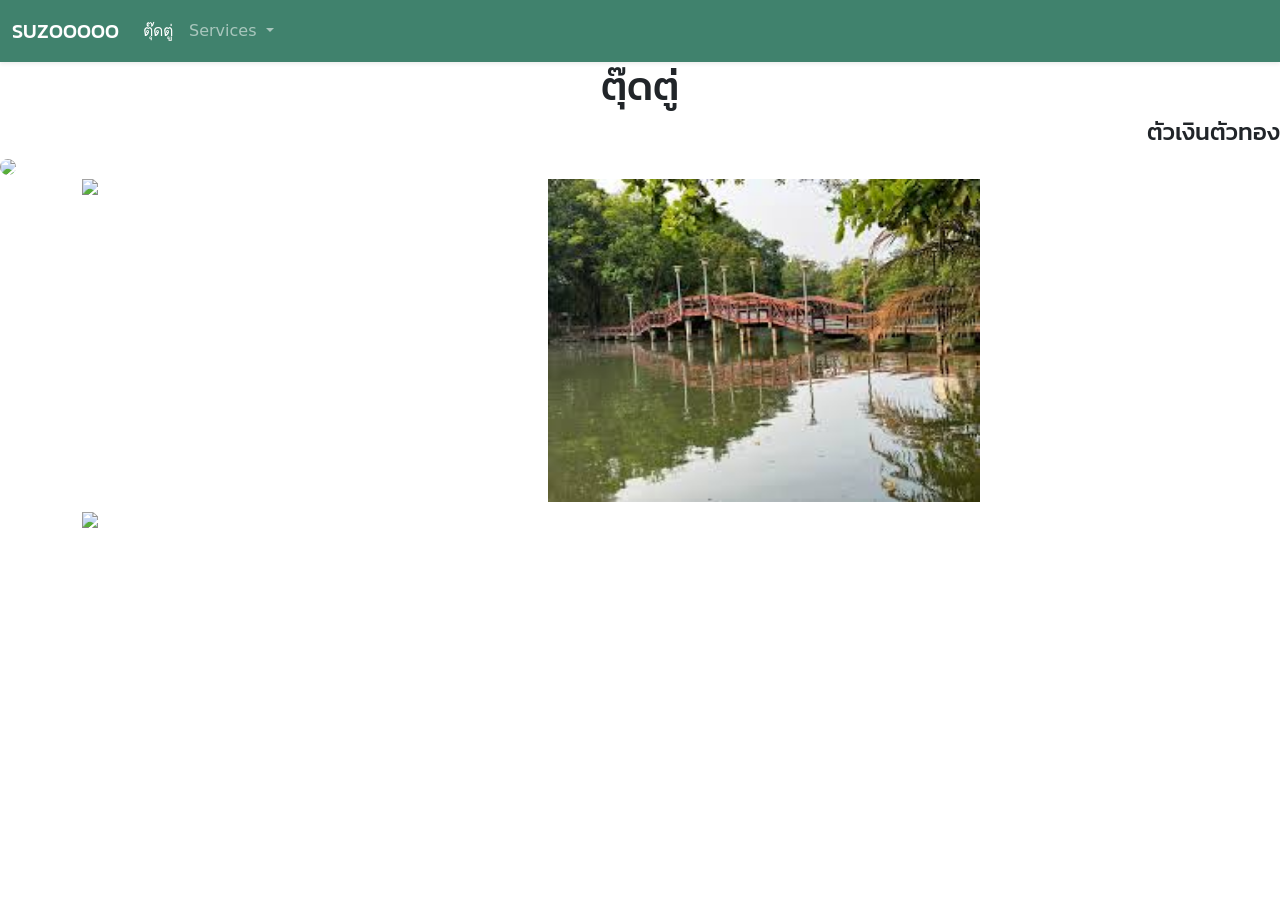
==== index.html @ 82bdd242 "update css" ====
<!DOCTYPE html>
<html lang="th">
<head>
    <meta charset="UTF-8">
    <meta name="viewport" content="width=device-width, initial-scale=1.0">
    <title>SUZOOOOO</title>
    <link rel="stylesheet" href="css/style.css">
    <link rel="preconnect" href="https://fonts.googleapis.com">
    <link rel="preconnect" href="https://fonts.gstatic.com" crossorigin>
    <link href="https://fonts.googleapis.com/css2?family=Kanit:ital,wght@0,100;0,200;0,300;0,400;0,500;0,600;0,700;0,800;0,900;1,100;1,200;1,300;1,400;1,500;1,600;1,700;1,800;1,900&display=swap" rel="stylesheet">
    <link href="https://cdn.jsdelivr.net/npm/bootstrap@5.3.3/dist/css/bootstrap.min.css" rel="stylesheet">
</head>
<body>
    <nav class="navbar navbar-expand-lg navbar-dark bg-green sticky-top shadow-sm">
    <div class="container-fluid">
        <a class="navbar-brand" >SUZOOOOO</a>
        <button class="navbar-toggler" type="button" 
                data-bs-toggle="collapse" 
                data-bs-target="#darkNav">
            <span class="navbar-toggler-icon"></span>
        </button>
        
        <div class="collapse navbar-collapse" id="darkNav">
            <ul class="navbar-nav me-auto">
                <li class="nav-item">
                    <a class="nav-link active" href="#">ตุ๊ดตู่</a>
                </li>
                <!-- Dropdown -->
                <li class="nav-item dropdown">
                    <a class="nav-link dropdown-toggle" href="#" 
                       role="button" data-bs-toggle="dropdown">
                        Services
                    </a>
                    <ul class="dropdown-menu">
                        <li><a class="dropdown-item" href="https://webtech68-ten.vercel.app/">Home</a></li>
                        
                        <li><hr class="dropdown-divider"></li>
                        <li><a class="dropdown-item" href="https://zen-iota-ten.vercel.app/suzooooosub1.html">สุนัข</a></li>
                        <li><a class="dropdown-item" href="https://bird-six-psi.vercel.app/">นก</a></li>
                        <li><a class="dropdown-item" href="https://web-six-eosin-87.vercel.app/">สัตว์น้ำ</a></li>
                    </ul>
                </li>
            </ul>
        </div>
    </div>
</nav>
    <h1 class="head">ตุ๊ดตู่</h1>
    <header class="header">
        <h4>ตัวเงินตัวทอง</h4>
    </header>
    <img class="img" src="https://encrypted-tbn0.gstatic.com/images?q=tbn:ANd9GcSBSZiY5kPJVfhfVksmYLmQFsddN5bU-0mlbZKO-ZTWVLnKR5DwUuvNZEitD4RAHbTREesxnmLWpePBORDbxG5h8i3CifN6XZu6p58Vr6Ps&s=10" >
    <br>
    
    <div class="container">
        <div class="row">
            <img class="col-12 col-md-6 col-lg-3" src="https://encrypted-tbn0.gstatic.com/images?q=tbn:ANd9GcSLM02pMTOXOsxduEf_qeYYl9Iam7IRkctLqw&s">
            <img class="col-12 col-md-6 col-lg-3" src="[data-uri]">
            <img class="col-12 col-md-6 col-lg-3" src="https://scontent.fbkk17-1.fna.fbcdn.net/v/t1.15752-9/648464534_3843119875997954_5948253894121062990_n.jpg?stp=dst-jpg_s960x960_tt6&_nc_cat=102&ccb=1-7&_nc_sid=9f807c&_nc_ohc=c1pfWwl0nqgQ7kNvwHOxKJW&_nc_oc=AdnyyBgb6Tp7crnB7BDC8AgAz_hKeYt3KLHLRbDO8Z2SR8MBCVlhUwGkm0n3fxmime0&_nc_zt=23&_nc_ht=scontent.fbkk17-1.fna&_nc_ss=8&oh=03_Q7cD4wEY8vP93x1zElDYC3pWe_BRandz5aDI45GsRKkF--3A9A&oe=69DE4A52">
        </div>
    </div>
    <script src="https://cdn.jsdelivr.net/npm/bootstrap@5.3.3/dist/js/bootstrap.bundle.min.js"></script>
</html>
---- css/style.css ----
body {
    margin: 0;
    font-family: "Kanit", sans-serif;
    font-weight: 300;
    font-style: normal;
    font-size: 16px;
    line-height: 1.8;
    color: #374151;
    background-color: #40826d;
}

.navbar {
    width: 100%;
    background-color: #40826d;
}

.navbar-brand{
    color: #ffffff;
    font-family: "Kanit", sans-serif;
    font-weight: 500;
    font-style: bold;
    font-size: 16px;
    line-height: 1.8;
}
.head {
    font-family: "Kanit", sans-serif;
    text-align: center;
}

.header{
    font-family: "Kanit", sans-serif;
    text-align: right;
    margin-right: auto;
}

.img {
    width: auto;
    margin-bottom: auto;
    border-radius: 10px;
}

.row {
    display: flex;
    gap: 10px;
}

.row img {
    width: 40%;
    border-radius: 10px;
    border-color: black;
}
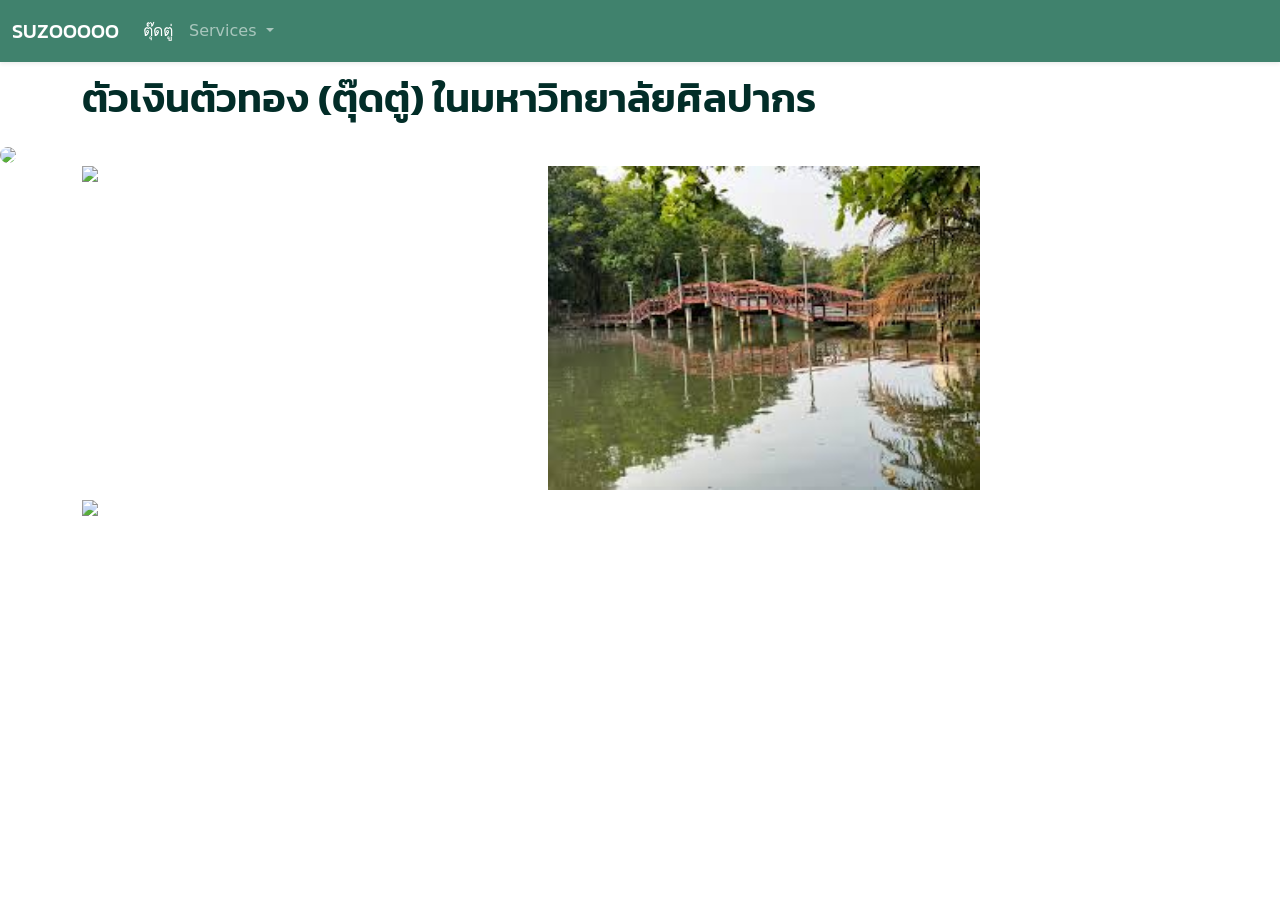
==== commit 21041276: "new" ====
--- a/index.html
+++ b/index.html
@@ -44,10 +44,12 @@
         </div>
     </div>
 </nav>
-    <h1 class="head">ตุ๊ดตู่</h1>
-    <header class="header">
-        <h4>ตัวเงินตัวทอง</h4>
-    </header>
+
+    <div class="banner">
+        <div class="container">
+            <h1>ตัวเงินตัวทอง (ตุ๊ดตู่) ในมหาวิทยาลัยศิลปากร</h1>
+        </div>
+    </div>
     <img class="img" src="https://encrypted-tbn0.gstatic.com/images?q=tbn:ANd9GcSBSZiY5kPJVfhfVksmYLmQFsddN5bU-0mlbZKO-ZTWVLnKR5DwUuvNZEitD4RAHbTREesxnmLWpePBORDbxG5h8i3CifN6XZu6p58Vr6Ps&s=10" >
     <br>
     
--- a/css/style.css
+++ b/css/style.css
@@ -22,15 +22,13 @@
     font-size: 16px;
     line-height: 1.8;
 }
-.head {
+
+.banner h1 {
+    color: #022d28;
     font-family: "Kanit", sans-serif;
-    text-align: center;
-}
-
-.header{
-    font-family: "Kanit", sans-serif;
-    text-align: right;
-    margin-right: auto;
+    font-weight: 600;
+    font-style: normal;
+    line-height: 1.8;
 }
 
 .img {
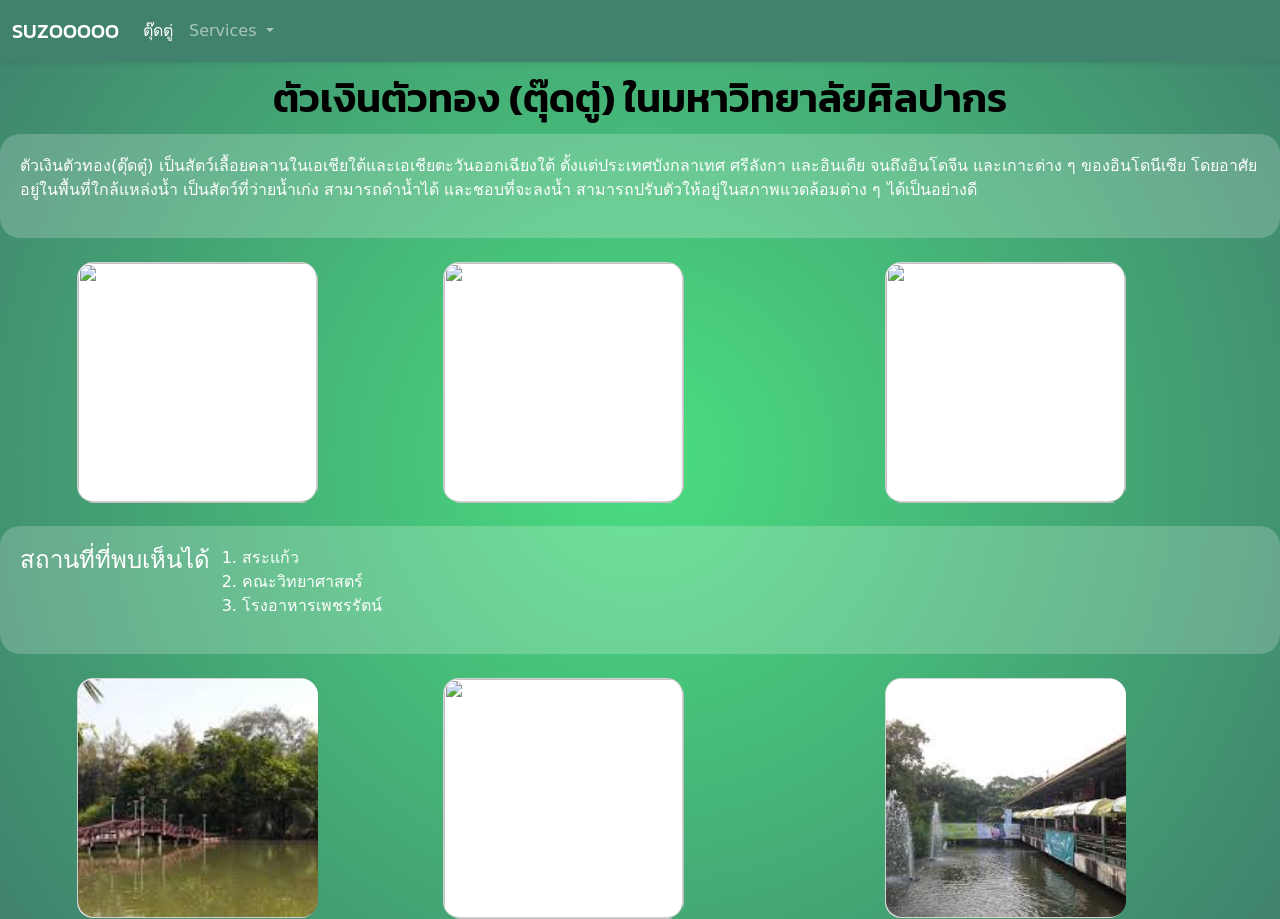
==== commit 9567f586: "update" ====
--- a/index.html
+++ b/index.html
@@ -50,15 +50,72 @@
             <h1>ตัวเงินตัวทอง (ตุ๊ดตู่) ในมหาวิทยาลัยศิลปากร</h1>
         </div>
     </div>
-    <img class="img" src="https://encrypted-tbn0.gstatic.com/images?q=tbn:ANd9GcSBSZiY5kPJVfhfVksmYLmQFsddN5bU-0mlbZKO-ZTWVLnKR5DwUuvNZEitD4RAHbTREesxnmLWpePBORDbxG5h8i3CifN6XZu6p58Vr6Ps&s=10" >
+
+    <div class="text-box">
+        <p>ตัวเงินตัวทอง(ตุ๊ดตู๋) เป็นสัตว์เลื้อยคลานในเอเชียใต้และเอเชียตะวันออกเฉียงใต้ ตั้งแต่ประเทศบังกลาเทศ ศรีลังกา และอินเดีย จนถึงอินโดจีน และเกาะต่าง ๆ ของอินโดนีเซีย โดยอาศัยอยู่ในพื้นที่ใกล้แหล่งน้ำ เป็นสัตว์ที่ว่ายน้ำเก่ง สามารถดำน้ำได้ และชอบที่จะลงน้ำ สามารถปรับตัวให้อยู่ในสภาพแวดล้อมต่าง ๆ ได้เป็นอย่างดี</p>
+    </div>
+    
     <br>
     
-    <div class="container">
-        <div class="row">
-            <img class="col-12 col-md-6 col-lg-3" src="https://encrypted-tbn0.gstatic.com/images?q=tbn:ANd9GcSLM02pMTOXOsxduEf_qeYYl9Iam7IRkctLqw&s">
-            <img class="col-12 col-md-6 col-lg-3" src="[data-uri]">
-            <img class="col-12 col-md-6 col-lg-3" src="https://scontent.fbkk17-1.fna.fbcdn.net/v/t1.15752-9/648464534_3843119875997954_5948253894121062990_n.jpg?stp=dst-jpg_s960x960_tt6&_nc_cat=102&ccb=1-7&_nc_sid=9f807c&_nc_ohc=c1pfWwl0nqgQ7kNvwHOxKJW&_nc_oc=AdnyyBgb6Tp7crnB7BDC8AgAz_hKeYt3KLHLRbDO8Z2SR8MBCVlhUwGkm0n3fxmime0&_nc_zt=23&_nc_ht=scontent.fbkk17-1.fna&_nc_ss=8&oh=03_Q7cD4wEY8vP93x1zElDYC3pWe_BRandz5aDI45GsRKkF--3A9A&oe=69DE4A52">
+    <div class="row g-5 mg-5">
+        <div class="col-md-4 d-flex justify-content-center">
+            <div class="host card" style="width: 15rem; height: 15rem; border-radius: 16px;">
+                <img  src="https://scontent.fbkk17-1.fna.fbcdn.net/v/t1.15752-9/650240175_1430148751392255_3014062482140823131_n.jpg?stp=dst-jpg_s960x960_tt6&_nc_cat=108&ccb=1-7&_nc_sid=9f807c&_nc_ohc=yeMU3_IgX7oQ7kNvwHv361R&_nc_oc=AdnijWXfDJ0Fs7jD6g751rr31DxP81gkxI_Go6UbW232IKeEN78Y2emLu4GqiJymbJE&_nc_zt=23&_nc_ht=scontent.fbkk17-1.fna&_nc_ss=8&oh=03_Q7cD4wGyQYczsstyEw74KaPzKsdFRlsSU4bXbQrxfCFI-XKrbQ&oe=69DE32CD" 
+                class="object-fit-cover" style="width: 15rem; height: 15rem; border-radius: 16px;">
+            </div>
+        </div>
+
+        <div class="col-md-4">
+            <div class="host card" style="width: 15rem; height: 15rem; border-radius: 16px;">
+                <img  src="https://encrypted-tbn0.gstatic.com/images?q=tbn:ANd9GcSE3jVajYlr_x4zZFmlz5IgsV8XIFq4CakzruHnBvq40Z6K4UYtqe7xa_KtzkIeIF2bvjQ5lQL1z2SG6xKt-bRFCzML-ENRRZuyURUkoRhQ&s=10" 
+                class="object-fit-cover" style="width: 15rem; height: 15rem; border-radius: 16px;">
+            </div>
+        </div>
+
+        <div class="col-md-4">
+            <div class="host card" style="width: 15rem; height: 15rem; border-radius: 16px;">
+                <img  src="https://scontent.fbkk17-1.fna.fbcdn.net/v/t1.15752-9/648464534_3843119875997954_5948253894121062990_n.jpg?stp=dst-jpg_s960x960_tt6&_nc_cat=102&ccb=1-7&_nc_sid=9f807c&_nc_ohc=c1pfWwl0nqgQ7kNvwHOxKJW&_nc_oc=AdnyyBgb6Tp7crnB7BDC8AgAz_hKeYt3KLHLRbDO8Z2SR8MBCVlhUwGkm0n3fxmime0&_nc_zt=23&_nc_ht=scontent.fbkk17-1.fna&_nc_ss=8&oh=03_Q7cD4wEY8vP93x1zElDYC3pWe_BRandz5aDI45GsRKkF--3A9A&oe=69DE4A52" 
+                class="object-fit-cover" style="width: 15rem; height: 15rem; border-radius: 16px;">
+            </div>
         </div>
     </div>
+
+    <br>
+
+    <div class="text-box">
+        <h4>สถานที่ที่พบเห็นได้</h4>
+        <ol>
+            <li>สระแก้ว</li>
+            <li>คณะวิทยาศาสตร์</li>
+            <li>โรงอาหารเพชรรัตน์</li>
+            
+        </ol>
+    </div>
+
+    <br>
+
+    <div class="row g-5 mg-5">
+        <div class="col-md-4 d-flex justify-content-center">
+            <div class="host card" style="width: 15rem; height: 15rem; border-radius: 16px;">
+                <img  src="[data-uri]" 
+                class="object-fit-cover" style="width: 15rem; height: 15rem; border-radius: 16px;">
+            </div>
+        </div>
+
+        <div class="col-md-4">
+            <div class="host card" style="width: 15rem; height: 15rem; border-radius: 16px;">
+                <img  src="https://encrypted-tbn0.gstatic.com/images?q=tbn:ANd9GcRERu92IjumO1ElNuGxXlw72BUL6oZu8919OQ&s" 
+                class="object-fit-cover" style="width: 15rem; height: 15rem; border-radius: 16px;">
+            </div>
+        </div>
+
+        <div class="col-md-4">
+            <div class="host card" style="width: 15rem; height: 15rem; border-radius: 16px;">
+                <img  src="[data-uri]" 
+                class="object-fit-cover" style="width: 15rem; height: 15rem; border-radius: 16px;">
+            </div>
+        </div>
+    </div>
+    
     <script src="https://cdn.jsdelivr.net/npm/bootstrap@5.3.3/dist/js/bootstrap.bundle.min.js"></script>
 </html>
--- a/css/style.css
+++ b/css/style.css
@@ -6,7 +6,7 @@
     font-size: 16px;
     line-height: 1.8;
     color: #374151;
-    background-color: #40826d;
+    background: radial-gradient(circle, #4ade80, #40826d);
 }
 
 .navbar {
@@ -24,26 +24,26 @@
 }
 
 .banner h1 {
-    color: #022d28;
+    color: black;
     font-family: "Kanit", sans-serif;
     font-weight: 600;
     font-style: normal;
     line-height: 1.8;
+    margin-bottom: auto;
+    text-align: center;
 }
 
-.img {
-    width: auto;
-    margin-bottom: auto;
-    border-radius: 10px;
+
+.text-box {
+    display: flex;
+    padding: 20px;
+    border-radius: 20px;
+    background: rgba(255, 255, 255, 0.2);
+    color: white;
 }
 
-.row {
-    display: flex;
-    gap: 10px;
-}
-
-.row img {
-    width: 40%;
-    border-radius: 10px;
-    border-color: black;
+.host:hover {
+    transform: scale(1.02) translate(0);
+    box-shadow: 0 4px 20px rgba(6, 99, 59, 0.227);
+    border: #074b36;
 }
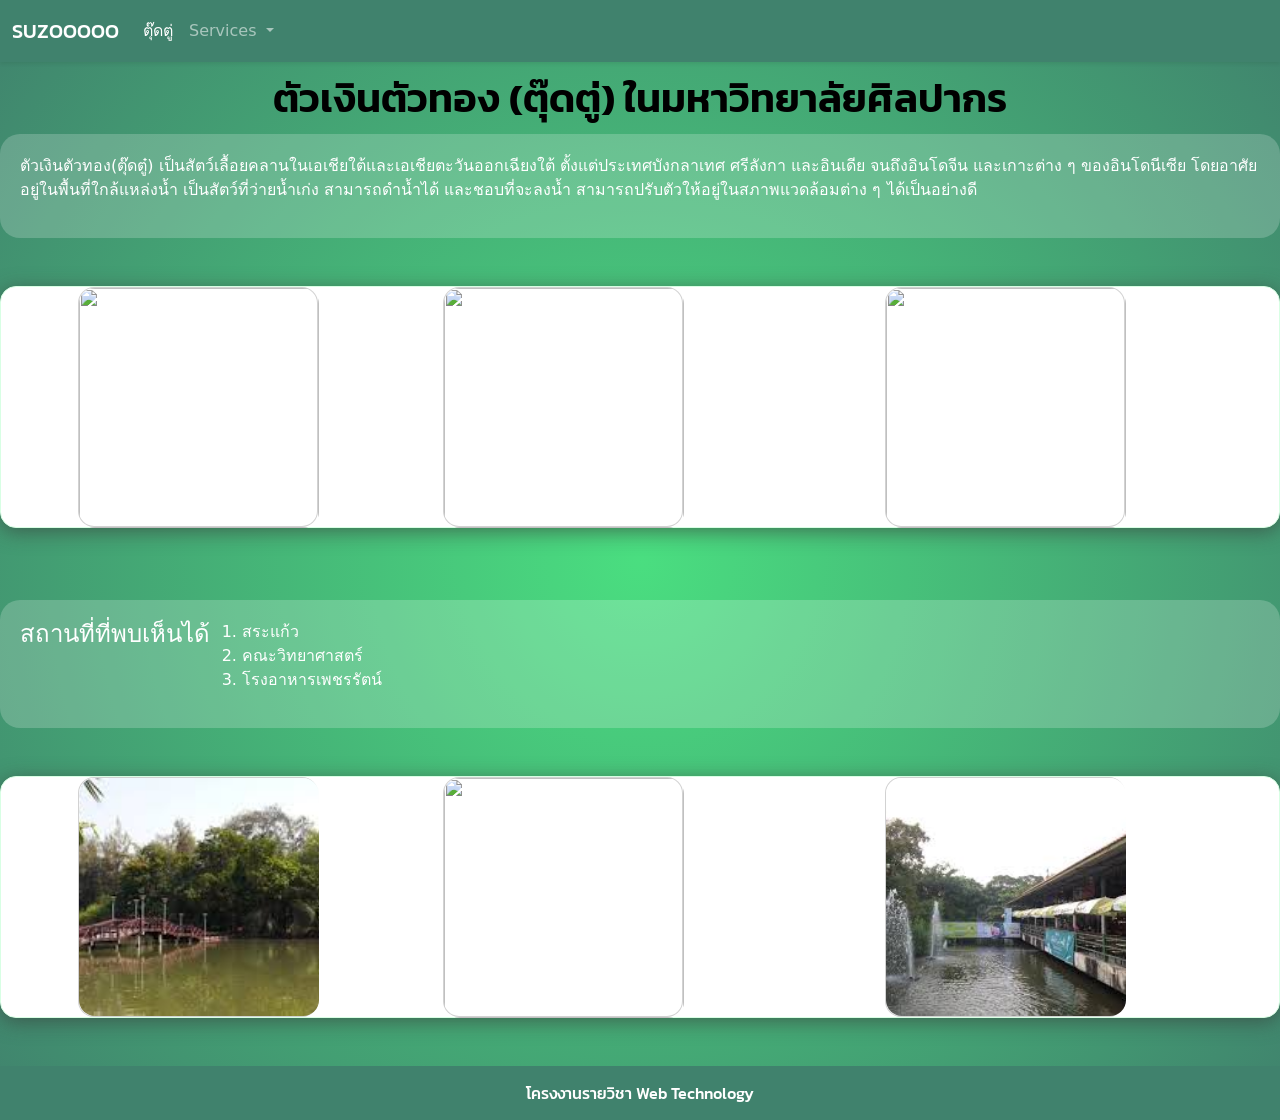
==== commit c24e147a: "footer" ====
--- a/index.html
+++ b/index.html
@@ -56,66 +56,76 @@
     </div>
     
     <br>
-    
-    <div class="row g-5 mg-5">
-        <div class="col-md-4 d-flex justify-content-center">
-            <div class="host card" style="width: 15rem; height: 15rem; border-radius: 16px;">
-                <img  src="https://scontent.fbkk17-1.fna.fbcdn.net/v/t1.15752-9/650240175_1430148751392255_3014062482140823131_n.jpg?stp=dst-jpg_s960x960_tt6&_nc_cat=108&ccb=1-7&_nc_sid=9f807c&_nc_ohc=yeMU3_IgX7oQ7kNvwHv361R&_nc_oc=AdnijWXfDJ0Fs7jD6g751rr31DxP81gkxI_Go6UbW232IKeEN78Y2emLu4GqiJymbJE&_nc_zt=23&_nc_ht=scontent.fbkk17-1.fna&_nc_ss=8&oh=03_Q7cD4wGyQYczsstyEw74KaPzKsdFRlsSU4bXbQrxfCFI-XKrbQ&oe=69DE32CD" 
-                class="object-fit-cover" style="width: 15rem; height: 15rem; border-radius: 16px;">
+    <div class="main-contetnt py-4">
+        <div class="toc-card mb-4">
+            <div class="row g-5 mg-5">
+                <div class="col-md-4 d-flex justify-content-center">
+                    <div class="host card" style="width: 15rem; height: 15rem; border-radius: 16px;">
+                        <img  src="https://scontent.fbkk17-1.fna.fbcdn.net/v/t1.15752-9/650240175_1430148751392255_3014062482140823131_n.jpg?stp=dst-jpg_s960x960_tt6&_nc_cat=108&ccb=1-7&_nc_sid=9f807c&_nc_ohc=yeMU3_IgX7oQ7kNvwHv361R&_nc_oc=AdnijWXfDJ0Fs7jD6g751rr31DxP81gkxI_Go6UbW232IKeEN78Y2emLu4GqiJymbJE&_nc_zt=23&_nc_ht=scontent.fbkk17-1.fna&_nc_ss=8&oh=03_Q7cD4wGyQYczsstyEw74KaPzKsdFRlsSU4bXbQrxfCFI-XKrbQ&oe=69DE32CD" 
+                        class="object-fit-cover" style="width: 15rem; height: 15rem; border-radius: 16px;">
+                    </div>
+                </div>
+
+                <div class="col-md-4">
+                    <div class="host card" style="width: 15rem; height: 15rem; border-radius: 16px;">
+                        <img  src="https://encrypted-tbn0.gstatic.com/images?q=tbn:ANd9GcSE3jVajYlr_x4zZFmlz5IgsV8XIFq4CakzruHnBvq40Z6K4UYtqe7xa_KtzkIeIF2bvjQ5lQL1z2SG6xKt-bRFCzML-ENRRZuyURUkoRhQ&s=10" 
+                        class="object-fit-cover" style="width: 15rem; height: 15rem; border-radius: 16px;">
+                    </div>
+                </div>
+
+                <div class="col-md-4">
+                    <div class="host card" style="width: 15rem; height: 15rem; border-radius: 16px;">
+                        <img  src="https://scontent.fbkk17-1.fna.fbcdn.net/v/t1.15752-9/648464534_3843119875997954_5948253894121062990_n.jpg?stp=dst-jpg_s960x960_tt6&_nc_cat=102&ccb=1-7&_nc_sid=9f807c&_nc_ohc=c1pfWwl0nqgQ7kNvwHOxKJW&_nc_oc=AdnyyBgb6Tp7crnB7BDC8AgAz_hKeYt3KLHLRbDO8Z2SR8MBCVlhUwGkm0n3fxmime0&_nc_zt=23&_nc_ht=scontent.fbkk17-1.fna&_nc_ss=8&oh=03_Q7cD4wEY8vP93x1zElDYC3pWe_BRandz5aDI45GsRKkF--3A9A&oe=69DE4A52" 
+                        class="object-fit-cover" style="width: 15rem; height: 15rem; border-radius: 16px;">
+                    </div>
+                </div>
             </div>
         </div>
+    </div>
+            <br>
 
-        <div class="col-md-4">
-            <div class="host card" style="width: 15rem; height: 15rem; border-radius: 16px;">
-                <img  src="https://encrypted-tbn0.gstatic.com/images?q=tbn:ANd9GcSE3jVajYlr_x4zZFmlz5IgsV8XIFq4CakzruHnBvq40Z6K4UYtqe7xa_KtzkIeIF2bvjQ5lQL1z2SG6xKt-bRFCzML-ENRRZuyURUkoRhQ&s=10" 
-                class="object-fit-cover" style="width: 15rem; height: 15rem; border-radius: 16px;">
+            <div class="text-box">
+                <h4>สถานที่ที่พบเห็นได้</h4>
+                <ol>
+                    <li>สระแก้ว</li>
+                    <li>คณะวิทยาศาสตร์</li>
+                    <li>โรงอาหารเพชรรัตน์</li>
+                    
+                </ol>
             </div>
-        </div>
 
-        <div class="col-md-4">
-            <div class="host card" style="width: 15rem; height: 15rem; border-radius: 16px;">
-                <img  src="https://scontent.fbkk17-1.fna.fbcdn.net/v/t1.15752-9/648464534_3843119875997954_5948253894121062990_n.jpg?stp=dst-jpg_s960x960_tt6&_nc_cat=102&ccb=1-7&_nc_sid=9f807c&_nc_ohc=c1pfWwl0nqgQ7kNvwHOxKJW&_nc_oc=AdnyyBgb6Tp7crnB7BDC8AgAz_hKeYt3KLHLRbDO8Z2SR8MBCVlhUwGkm0n3fxmime0&_nc_zt=23&_nc_ht=scontent.fbkk17-1.fna&_nc_ss=8&oh=03_Q7cD4wEY8vP93x1zElDYC3pWe_BRandz5aDI45GsRKkF--3A9A&oe=69DE4A52" 
-                class="object-fit-cover" style="width: 15rem; height: 15rem; border-radius: 16px;">
+            <br>
+
+    <div class="main-contetnt py-4">
+        <div class="toc-card mb-4">
+            <div class="row g-5 mg-5">
+                <div class="col-md-4 d-flex justify-content-center">
+                    <div class="host card" style="width: 15rem; height: 15rem; border-radius: 16px;">
+                        <img  src="[data-uri]" 
+                        class="object-fit-cover" style="width: 15rem; height: 15rem; border-radius: 16px;">
+                    </div>
+                </div>
+
+                <div class="col-md-4">
+                    <div class="host card" style="width: 15rem; height: 15rem; border-radius: 16px;">
+                        <img  src="https://encrypted-tbn0.gstatic.com/images?q=tbn:ANd9GcRERu92IjumO1ElNuGxXlw72BUL6oZu8919OQ&s" 
+                        class="object-fit-cover" style="width: 15rem; height: 15rem; border-radius: 16px;">
+                    </div>
+                </div>
+
+                <div class="col-md-4">
+                    <div class="host card" style="width: 15rem; height: 15rem; border-radius: 16px;">
+                        <img  src="[data-uri]" 
+                        class="object-fit-cover" style="width: 15rem; height: 15rem; border-radius: 16px;">
+                    </div>
+                </div>
             </div>
         </div>
     </div>
 
-    <br>
-
-    <div class="text-box">
-        <h4>สถานที่ที่พบเห็นได้</h4>
-        <ol>
-            <li>สระแก้ว</li>
-            <li>คณะวิทยาศาสตร์</li>
-            <li>โรงอาหารเพชรรัตน์</li>
-            
-        </ol>
-    </div>
-
-    <br>
-
-    <div class="row g-5 mg-5">
-        <div class="col-md-4 d-flex justify-content-center">
-            <div class="host card" style="width: 15rem; height: 15rem; border-radius: 16px;">
-                <img  src="[data-uri]" 
-                class="object-fit-cover" style="width: 15rem; height: 15rem; border-radius: 16px;">
-            </div>
-        </div>
-
-        <div class="col-md-4">
-            <div class="host card" style="width: 15rem; height: 15rem; border-radius: 16px;">
-                <img  src="https://encrypted-tbn0.gstatic.com/images?q=tbn:ANd9GcRERu92IjumO1ElNuGxXlw72BUL6oZu8919OQ&s" 
-                class="object-fit-cover" style="width: 15rem; height: 15rem; border-radius: 16px;">
-            </div>
-        </div>
-
-        <div class="col-md-4">
-            <div class="host card" style="width: 15rem; height: 15rem; border-radius: 16px;">
-                <img  src="[data-uri]" 
-                class="object-fit-cover" style="width: 15rem; height: 15rem; border-radius: 16px;">
-            </div>
-        </div>
-    </div>
+    <footer>
+        โครงงานรายวิชา Web Technology
+    </footer>
     
     <script src="https://cdn.jsdelivr.net/npm/bootstrap@5.3.3/dist/js/bootstrap.bundle.min.js"></script>
 </html>
--- a/css/style.css
+++ b/css/style.css
@@ -9,6 +9,10 @@
     background: radial-gradient(circle, #4ade80, #40826d);
 }
 
+div {
+    display: block;
+    unicode-bidi: isolate;
+}
 .navbar {
     width: 100%;
     background-color: #40826d;
@@ -42,8 +46,29 @@
     color: white;
 }
 
+.toc-card {
+    background: #ffffff;
+    border-radius: 16px;
+    border: 1px solid #d8ffe4;
+    box-shadow: 0 4px 20px rgba(57, 57, 57, 0.6);
+    padding-top: -30px;
+    position: relative;
+    margin-left: 50;
+    margin-right: 50;
+}
+
 .host:hover {
     transform: scale(1.02) translate(0);
     box-shadow: 0 4px 20px rgba(6, 99, 59, 0.227);
     border: #074b36;
+}
+
+footer {
+    background-color: #40826d;
+    color: white;
+    text-align: center;
+    padding: 15px;
+    font-family: "Kanit", sans-serif;
+    font-weight: 500;
+    font-style: bold;
 }
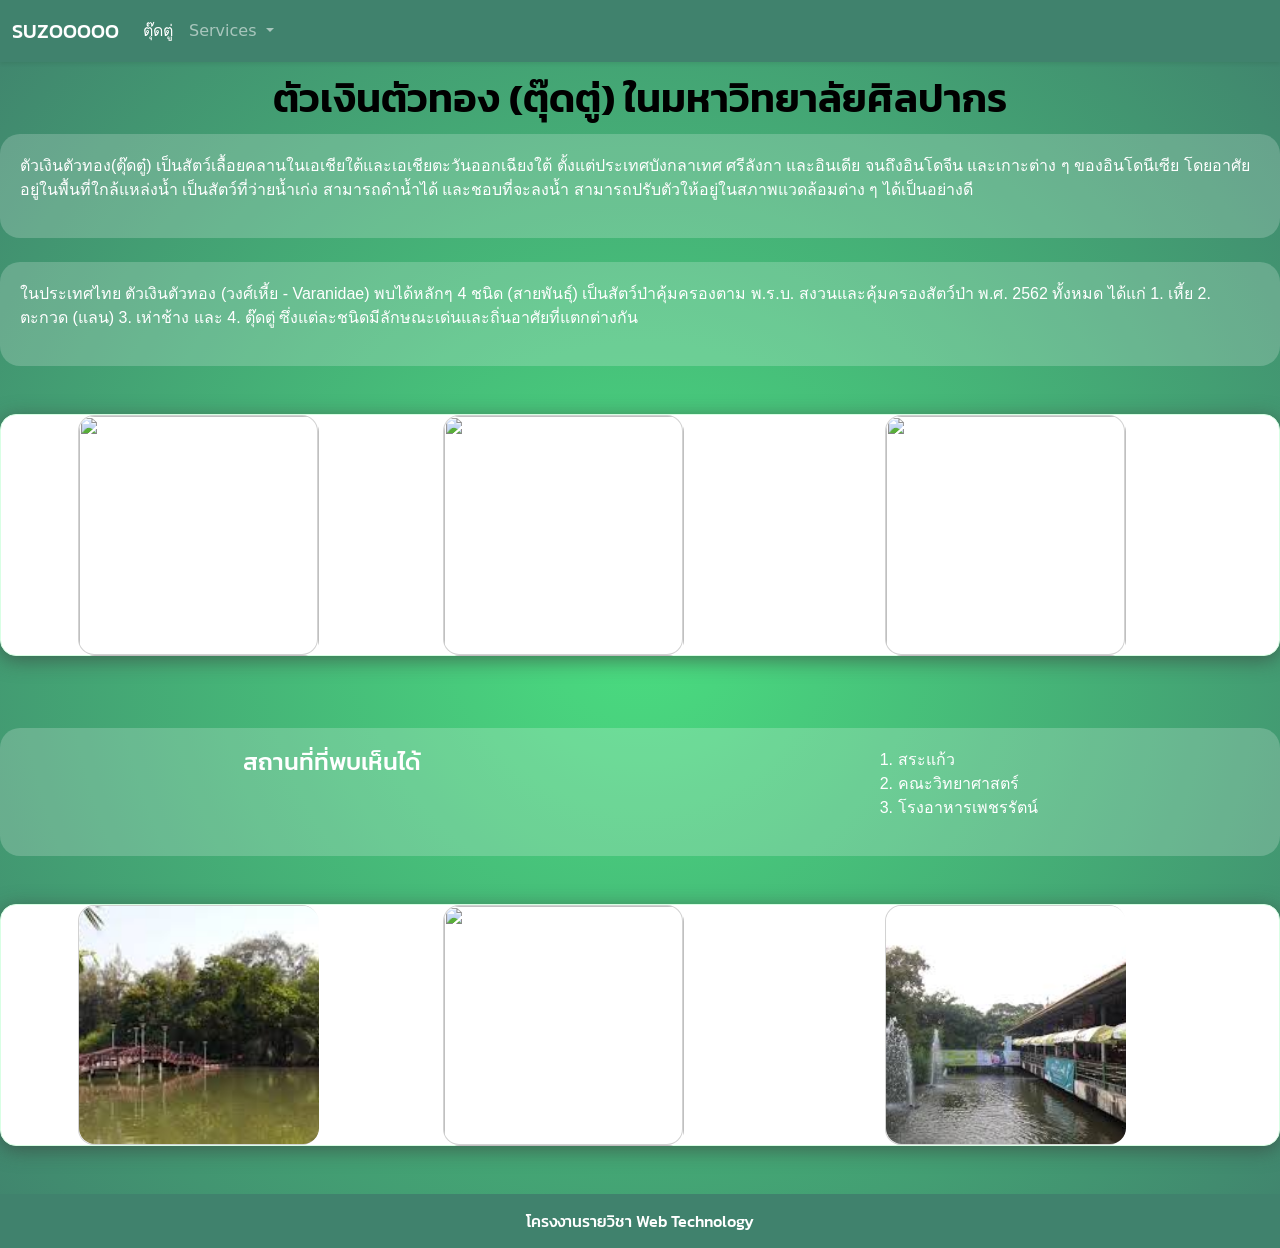
==== commit 4b8f276b: "update" ====
--- a/index.html
+++ b/index.html
@@ -53,6 +53,14 @@
 
     <div class="text-box">
         <p>ตัวเงินตัวทอง(ตุ๊ดตู๋) เป็นสัตว์เลื้อยคลานในเอเชียใต้และเอเชียตะวันออกเฉียงใต้ ตั้งแต่ประเทศบังกลาเทศ ศรีลังกา และอินเดีย จนถึงอินโดจีน และเกาะต่าง ๆ ของอินโดนีเซีย โดยอาศัยอยู่ในพื้นที่ใกล้แหล่งน้ำ เป็นสัตว์ที่ว่ายน้ำเก่ง สามารถดำน้ำได้ และชอบที่จะลงน้ำ สามารถปรับตัวให้อยู่ในสภาพแวดล้อมต่าง ๆ ได้เป็นอย่างดี</p>
+    </div>
+
+    <br>
+
+    <div class="text-box">
+        <p>
+            ในประเทศไทย ตัวเงินตัวทอง (วงศ์เหี้ย - Varanidae) พบได้หลักๆ 4 ชนิด (สายพันธุ์) เป็นสัตว์ป่าคุ้มครองตาม พ.ร.บ. สงวนและคุ้มครองสัตว์ป่า พ.ศ. 2562 ทั้งหมด ได้แก่ 1. เหี้ย 2. ตะกวด (แลน) 3. เห่าช้าง และ 4. ตุ๊ดตู่ ซึ่งแต่ละชนิดมีลักษณะเด่นและถิ่นอาศัยที่แตกต่างกัน
+        </p>
     </div>
     
     <br>
--- a/css/style.css
+++ b/css/style.css
@@ -12,6 +12,7 @@
 div {
     display: block;
     unicode-bidi: isolate;
+    justify-content: space-around;
 }
 .navbar {
     width: 100%;
@@ -44,6 +45,7 @@
     border-radius: 20px;
     background: rgba(255, 255, 255, 0.2);
     color: white;
+    font-family: "Kanit", sans-serif;
 }
 
 .toc-card {
@@ -71,4 +73,5 @@
     font-family: "Kanit", sans-serif;
     font-weight: 500;
     font-style: bold;
-}+}
+
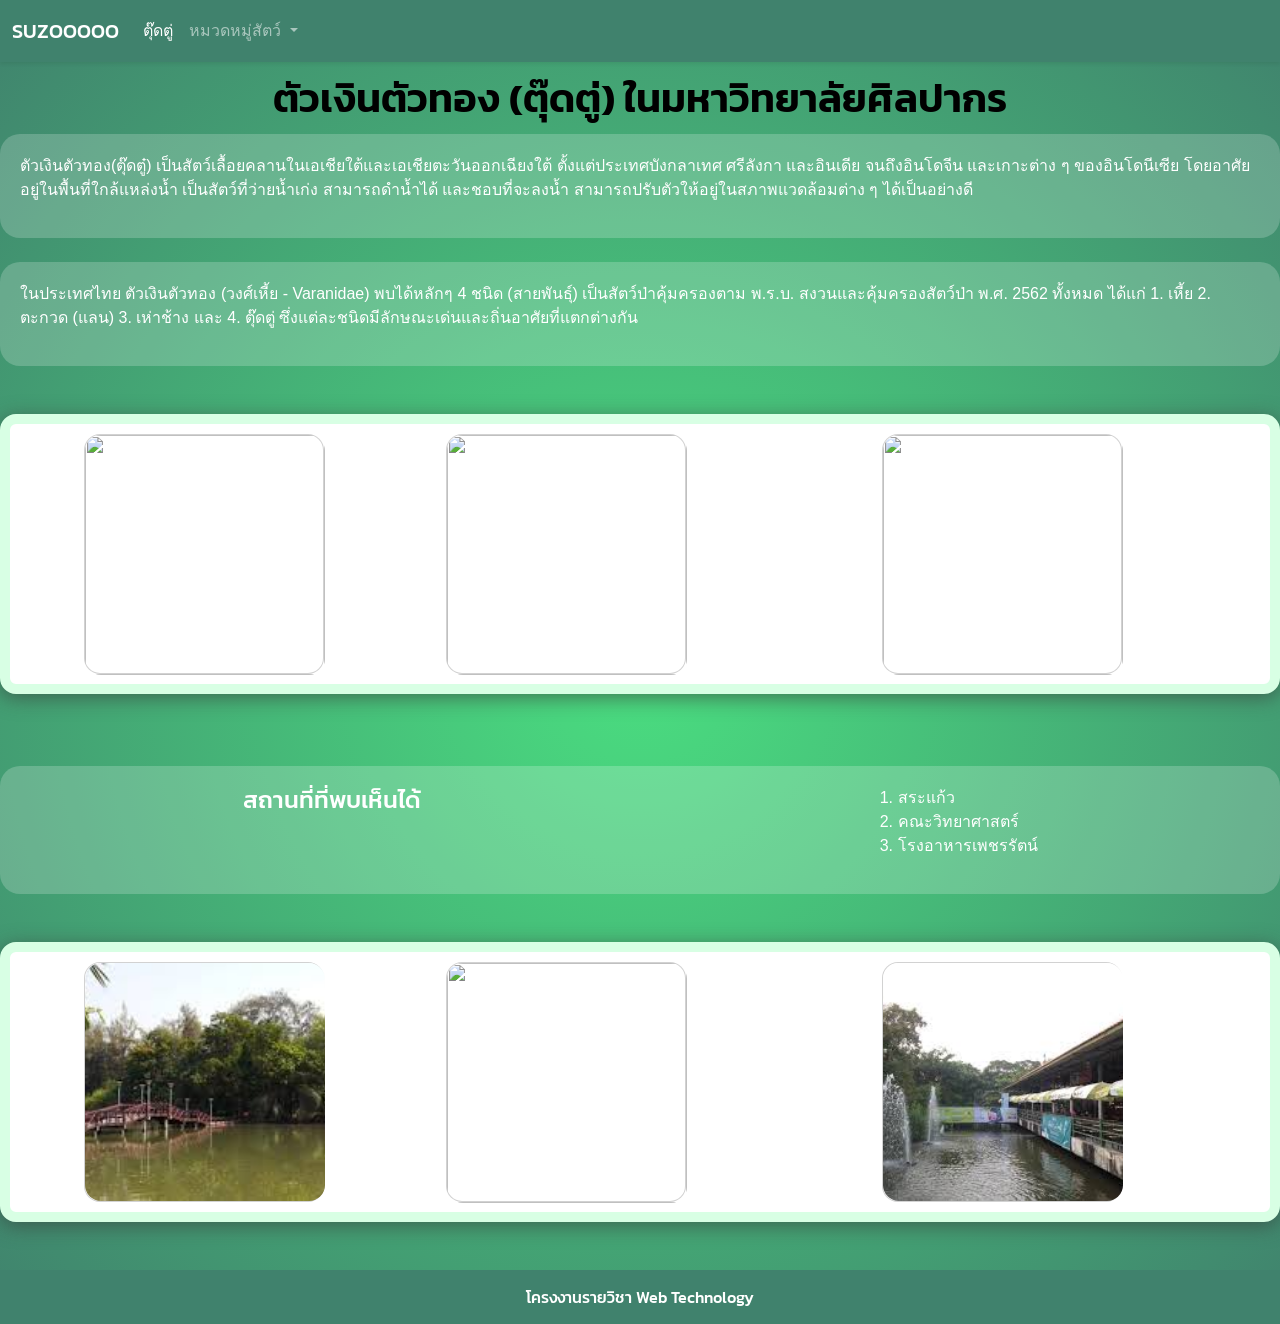
==== commit 1289ee53: "update" ====
--- a/index.html
+++ b/index.html
@@ -29,7 +29,7 @@
                 <li class="nav-item dropdown">
                     <a class="nav-link dropdown-toggle" href="#" 
                        role="button" data-bs-toggle="dropdown">
-                        Services
+                        หมวดหมู่สัตว์
                     </a>
                     <ul class="dropdown-menu">
                         <li><a class="dropdown-item" href="https://webtech68-ten.vercel.app/">Home</a></li>
--- a/css/style.css
+++ b/css/style.css
@@ -51,13 +51,15 @@
 .toc-card {
     background: #ffffff;
     border-radius: 16px;
-    border: 1px solid #d8ffe4;
+    border: 10px solid #d8ffe4;
     box-shadow: 0 4px 20px rgba(57, 57, 57, 0.6);
-    padding-top: -30px;
+    padding-top: 10px;
+    padding-bottom: 10px;
     position: relative;
     margin-left: 50;
     margin-right: 50;
 }
+
 
 .host:hover {
     transform: scale(1.02) translate(0);
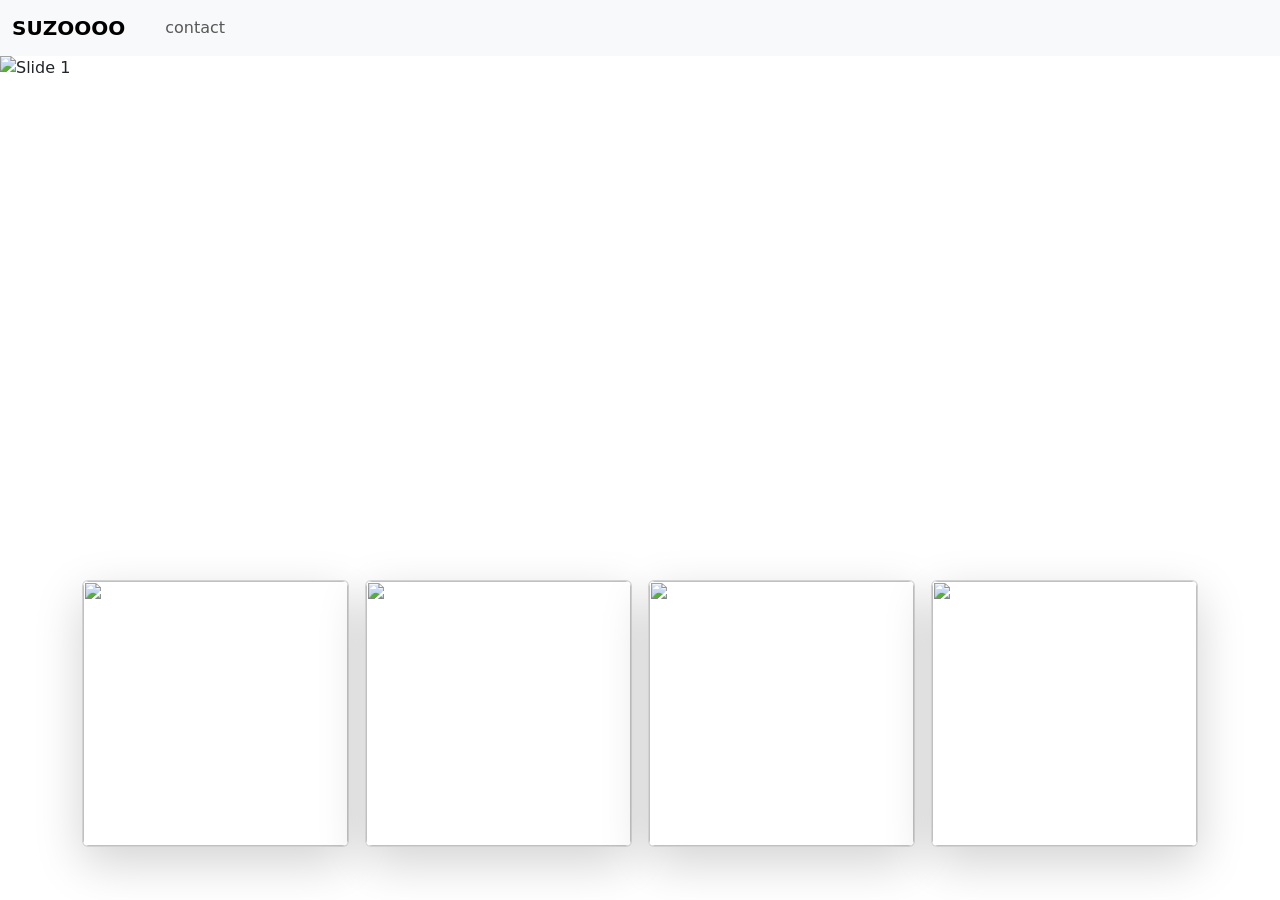
==== commit 5c466436: "update index" ====
--- a/index.html
+++ b/index.html
@@ -3,137 +3,132 @@
 <head>
     <meta charset="UTF-8">
     <meta name="viewport" content="width=device-width, initial-scale=1.0">
-    <title>SUZOOOOO</title>
-    <link rel="stylesheet" href="css/style.css">
-    <link rel="preconnect" href="https://fonts.googleapis.com">
-    <link rel="preconnect" href="https://fonts.gstatic.com" crossorigin>
-    <link href="https://fonts.googleapis.com/css2?family=Kanit:ital,wght@0,100;0,200;0,300;0,400;0,500;0,600;0,700;0,800;0,900;1,100;1,200;1,300;1,400;1,500;1,600;1,700;1,800;1,900&display=swap" rel="stylesheet">
-    <link href="https://cdn.jsdelivr.net/npm/bootstrap@5.3.3/dist/css/bootstrap.min.css" rel="stylesheet">
-</head>
+    <title>SUZOOOO</title>
+    <link href="https://cdn.jsdelivr.net/npm/bootstrap@5.3.8/dist/css/bootstrap.min.css" rel="stylesheet" integrity="sha384-sRIl4kxILFvY47J16cr9ZwB07vP4J8+LH7qKQnuqkuIAvNWLzeN8tE5YBujZqJLB" crossorigin="anonymous"></head>
+    <script src="https://cdn.jsdelivr.net/npm/bootstrap@5.3.8/dist/js/bootstrap.bundle.min.js" integrity="sha384-FKyoEForCGlyvwx9Hj09JcYn3nv7wiPVlz7YYwJrWVcXK/BmnVDxM+D2scQbITxI" crossorigin="anonymous"></script>    <nav class="navbar navbar-expand-lg bg-body-tertiary">
+
 <body>
-    <nav class="navbar navbar-expand-lg navbar-dark bg-green sticky-top shadow-sm">
+    
+ <nav class="navbar navbar-expand-lg navbar-dark bg-dark"></nav>   
     <div class="container-fluid">
-        <a class="navbar-brand" >SUZOOOOO</a>
+        <a class="navbar-brand display-1 fw-bold" href="#">SUZOOOO</a>
         <button class="navbar-toggler" type="button" 
                 data-bs-toggle="collapse" 
-                data-bs-target="#darkNav">
+                data-bs-target="#navbarNav">
             <span class="navbar-toggler-icon"></span>
         </button>
         
-        <div class="collapse navbar-collapse" id="darkNav">
-            <ul class="navbar-nav me-auto">
+        <!-- Navigation Links -->
+        <div class="collapse navbar-collapse" id="navbarNav">
+            <ul class="navbar-nav">
                 <li class="nav-item">
-                    <a class="nav-link active" href="#">ตุ๊ดตู่</a>
+                    <a class="nav-link" href="#"></a>
                 </li>
-                <!-- Dropdown -->
-                <li class="nav-item dropdown">
-                    <a class="nav-link dropdown-toggle" href="#" 
-                       role="button" data-bs-toggle="dropdown">
-                        หมวดหมู่สัตว์
-                    </a>
-                    <ul class="dropdown-menu">
-                        <li><a class="dropdown-item" href="https://webtech68-ten.vercel.app/">Home</a></li>
-                        
-                        <li><hr class="dropdown-divider"></li>
-                        <li><a class="dropdown-item" href="https://zen-iota-ten.vercel.app/suzooooosub1.html">สุนัข</a></li>
-                        <li><a class="dropdown-item" href="https://bird-six-psi.vercel.app/">นก</a></li>
-                        <li><a class="dropdown-item" href="https://web-six-eosin-87.vercel.app/">สัตว์น้ำ</a></li>
-                    </ul>
+                <li class="nav-item">
+                    <a class="nav-link" href="#">contact</a>
                 </li>
             </ul>
         </div>
     </div>
 </nav>
 
-    <div class="banner">
-        <div class="container">
-            <h1>ตัวเงินตัวทอง (ตุ๊ดตู่) ในมหาวิทยาลัยศิลปากร</h1>
+<!-- Carousel พื้นฐาน -->
+<style>
+#myCarousel .carousel-item img{
+   height: clamp(200px, 50vw, 500px);
+  width: 100%;
+  object-fit: cover;
+  object-position: center;
+  image-rendering: auto;
+}
+</style>
+<div id="myCarousel" class="carousel slide mb-4" data-bs-ride="carousel">
+
+    <!-- Indicators (จุดบอกสไลด์) -->
+    <div class="carousel-indicators">
+        <button type="button" data-bs-target="#myCarousel" data-bs-slide-to="0" class="active"></button>
+        <button type="button" data-bs-target="#myCarousel" data-bs-slide-to="1"></button>
+        <button type="button" data-bs-target="#myCarousel" data-bs-slide-to="2"></button>
+    </div>
+
+    <!-- Slides -->
+    <div class="carousel-inner">
+        <div class="carousel-item active"data-bs-interval="10000">
+            <img src="https://i.ibb.co/rKHBf2py/IMG-3903.jpg" class="d-block w-100" alt="Slide 1">
+            <div class="carousel-caption d-none d-md-block">
+                <p class="text-center fw-bold ">welcome to SUZOOOO</p>
+                <p class="fst-italic">สัตว์ต่างๆในมหาวิทยาลัยศิลปากร
+                </p>
+            </div>
+        </div>
+        <div class="carousel-item"data-bs-interval="5000">
+            <img src="https://picsum.photos/800/400?random=2" class="d-block w-100" alt="Slide 2">
+        </div>
+        <div class="carousel-item"data-bs-interval="5000">
+            <img src="https://picsum.photos/800/400?random=3" class="d-block w-100" alt="Slide 3">
         </div>
     </div>
 
-    <div class="text-box">
-        <p>ตัวเงินตัวทอง(ตุ๊ดตู๋) เป็นสัตว์เลื้อยคลานในเอเชียใต้และเอเชียตะวันออกเฉียงใต้ ตั้งแต่ประเทศบังกลาเทศ ศรีลังกา และอินเดีย จนถึงอินโดจีน และเกาะต่าง ๆ ของอินโดนีเซีย โดยอาศัยอยู่ในพื้นที่ใกล้แหล่งน้ำ เป็นสัตว์ที่ว่ายน้ำเก่ง สามารถดำน้ำได้ และชอบที่จะลงน้ำ สามารถปรับตัวให้อยู่ในสภาพแวดล้อมต่าง ๆ ได้เป็นอย่างดี</p>
+    <!-- ปุ่มเลื่อน -->
+    <button class="carousel-control-prev" type="button" data-bs-target="#myCarousel" data-bs-slide="prev">
+        <span class="carousel-control-prev-icon"></span>
+    </button>
+    <button class="carousel-control-next" type="button" data-bs-target="#myCarousel" data-bs-slide="next">
+        <span class="carousel-control-next-icon"></span>
+    </button>
+</div>
+</div>
+
+<div class="container">
+  <div class="row g-3">
+    <div class="col-12 col-md-6 col-lg-3">
+      <div class="card shadow-lg">
+        <a class="d-block rounded overflow-hidden ratio ratio-1x1"
+           href="https://807.vercel.app/">
+          <img src="https://i.ibb.co/3m2C1yHF/IMG-3892.jpg"
+               class="w-100 h-100"
+               style="object-fit: cover;"
+               alt="">
+        </a>
+      </div>
     </div>
 
-    <br>
-
-    <div class="text-box">
-        <p>
-            ในประเทศไทย ตัวเงินตัวทอง (วงศ์เหี้ย - Varanidae) พบได้หลักๆ 4 ชนิด (สายพันธุ์) เป็นสัตว์ป่าคุ้มครองตาม พ.ร.บ. สงวนและคุ้มครองสัตว์ป่า พ.ศ. 2562 ทั้งหมด ได้แก่ 1. เหี้ย 2. ตะกวด (แลน) 3. เห่าช้าง และ 4. ตุ๊ดตู่ ซึ่งแต่ละชนิดมีลักษณะเด่นและถิ่นอาศัยที่แตกต่างกัน
-        </p>
-    </div>
-    
-    <br>
-    <div class="main-contetnt py-4">
-        <div class="toc-card mb-4">
-            <div class="row g-5 mg-5">
-                <div class="col-md-4 d-flex justify-content-center">
-                    <div class="host card" style="width: 15rem; height: 15rem; border-radius: 16px;">
-                        <img  src="https://scontent.fbkk17-1.fna.fbcdn.net/v/t1.15752-9/650240175_1430148751392255_3014062482140823131_n.jpg?stp=dst-jpg_s960x960_tt6&_nc_cat=108&ccb=1-7&_nc_sid=9f807c&_nc_ohc=yeMU3_IgX7oQ7kNvwHv361R&_nc_oc=AdnijWXfDJ0Fs7jD6g751rr31DxP81gkxI_Go6UbW232IKeEN78Y2emLu4GqiJymbJE&_nc_zt=23&_nc_ht=scontent.fbkk17-1.fna&_nc_ss=8&oh=03_Q7cD4wGyQYczsstyEw74KaPzKsdFRlsSU4bXbQrxfCFI-XKrbQ&oe=69DE32CD" 
-                        class="object-fit-cover" style="width: 15rem; height: 15rem; border-radius: 16px;">
-                    </div>
-                </div>
-
-                <div class="col-md-4">
-                    <div class="host card" style="width: 15rem; height: 15rem; border-radius: 16px;">
-                        <img  src="https://encrypted-tbn0.gstatic.com/images?q=tbn:ANd9GcSE3jVajYlr_x4zZFmlz5IgsV8XIFq4CakzruHnBvq40Z6K4UYtqe7xa_KtzkIeIF2bvjQ5lQL1z2SG6xKt-bRFCzML-ENRRZuyURUkoRhQ&s=10" 
-                        class="object-fit-cover" style="width: 15rem; height: 15rem; border-radius: 16px;">
-                    </div>
-                </div>
-
-                <div class="col-md-4">
-                    <div class="host card" style="width: 15rem; height: 15rem; border-radius: 16px;">
-                        <img  src="https://scontent.fbkk17-1.fna.fbcdn.net/v/t1.15752-9/648464534_3843119875997954_5948253894121062990_n.jpg?stp=dst-jpg_s960x960_tt6&_nc_cat=102&ccb=1-7&_nc_sid=9f807c&_nc_ohc=c1pfWwl0nqgQ7kNvwHOxKJW&_nc_oc=AdnyyBgb6Tp7crnB7BDC8AgAz_hKeYt3KLHLRbDO8Z2SR8MBCVlhUwGkm0n3fxmime0&_nc_zt=23&_nc_ht=scontent.fbkk17-1.fna&_nc_ss=8&oh=03_Q7cD4wEY8vP93x1zElDYC3pWe_BRandz5aDI45GsRKkF--3A9A&oe=69DE4A52" 
-                        class="object-fit-cover" style="width: 15rem; height: 15rem; border-radius: 16px;">
-                    </div>
-                </div>
-            </div>
-        </div>
-    </div>
-            <br>
-
-            <div class="text-box">
-                <h4>สถานที่ที่พบเห็นได้</h4>
-                <ol>
-                    <li>สระแก้ว</li>
-                    <li>คณะวิทยาศาสตร์</li>
-                    <li>โรงอาหารเพชรรัตน์</li>
-                    
-                </ol>
-            </div>
-
-            <br>
-
-    <div class="main-contetnt py-4">
-        <div class="toc-card mb-4">
-            <div class="row g-5 mg-5">
-                <div class="col-md-4 d-flex justify-content-center">
-                    <div class="host card" style="width: 15rem; height: 15rem; border-radius: 16px;">
-                        <img  src="[data-uri]" 
-                        class="object-fit-cover" style="width: 15rem; height: 15rem; border-radius: 16px;">
-                    </div>
-                </div>
-
-                <div class="col-md-4">
-                    <div class="host card" style="width: 15rem; height: 15rem; border-radius: 16px;">
-                        <img  src="https://encrypted-tbn0.gstatic.com/images?q=tbn:ANd9GcRERu92IjumO1ElNuGxXlw72BUL6oZu8919OQ&s" 
-                        class="object-fit-cover" style="width: 15rem; height: 15rem; border-radius: 16px;">
-                    </div>
-                </div>
-
-                <div class="col-md-4">
-                    <div class="host card" style="width: 15rem; height: 15rem; border-radius: 16px;">
-                        <img  src="[data-uri]" 
-                        class="object-fit-cover" style="width: 15rem; height: 15rem; border-radius: 16px;">
-                    </div>
-                </div>
-            </div>
-        </div>
+    <div class="col-12 col-md-6 col-lg-3">
+      <div class="card shadow-lg">
+        <a class="d-block rounded overflow-hidden ratio ratio-1x1"
+           href="https://zen-iota-ten.vercel.app/suzooooosub1.html?fbclid=IwY2xjawQiDRdleHRuA2FlbQIxMABicmlkETFvejFYRmhjVXR0V2ZJZkhLc3J0YwZhcHBfaWQQMjIyMDM5MTc4ODIwMDg5MgABHvP_FDdHuksqu-MVe7ryWma0Gg8u5IeoKncqU5M9bzxAptNTYPIIBmNWFXRy_aem_t53y7wSLpgfoc1ibVLt2lA">
+          <img src="https://i.ibb.co/6pq1P6D/IMG-3893.jpg"
+               class="w-100 h-100"
+               style="object-fit: cover;"
+               alt="">
+        </a>
+      </div>
     </div>
 
-    <footer>
-        โครงงานรายวิชา Web Technology
-    </footer>
-    
-    <script src="https://cdn.jsdelivr.net/npm/bootstrap@5.3.3/dist/js/bootstrap.bundle.min.js"></script>
+    <div class="col-12 col-md-6 col-lg-3">
+      <div class="card shadow-lg">
+        <a class="d-block rounded overflow-hidden ratio ratio-1x1"
+           href="https://web-six-eosin-87.vercel.app/?fbclid=IwY2xjawQiDUpleHRuA2FlbQIxMABicmlkETFvejFYRmhjVXR0V2ZJZkhLc3J0YwZhcHBfaWQQMjIyMDM5MTc4ODIwMDg5MgABHoiKjx-n3hEXdz5uWYsVDfMUF7om93xP3EZwxetG4qcs1W7iyYHAWEv6hd-Z_aem_kePWDB4U_eonTnitHnDj4A">
+          <img src="https://i.ibb.co/1YZgW6qj/IMG-3905.jpg"
+               class="w-100 h-100"
+               style="object-fit: cover;"
+               alt="">
+        </a>
+      </div>
+    </div>
+
+    <div class="col-12 col-md-6 col-lg-3">
+      <div class="card shadow-lg">
+        <a class="d-block rounded overflow-hidden ratio ratio-1x1"
+           href="https://bird-six-psi.vercel.app/?fbclid=IwY2xjawQiDWNleHRuA2FlbQIxMABicmlkETFvejFYRmhjVXR0V2ZJZkhLc3J0YwZhcHBfaWQQMjIyMDM5MTc4ODIwMDg5MgABHuU1-cWxquKnvafeRxKFJRrTcqt2bY9k3_q40KvkN8maZ2-p4PZAs3WBIB4S_aem_p1YtkuGy6rGDBeiuES_IZg">
+          <img src="https://i.ibb.co/C5LS8vKD/IMG-3895.jpg"
+               class="w-100 h-100"
+               style="object-fit: cover;"
+               alt="">
+        </a>
+      </div>
+    </div>
+  </div>
+</div>
+</body>
 </html>
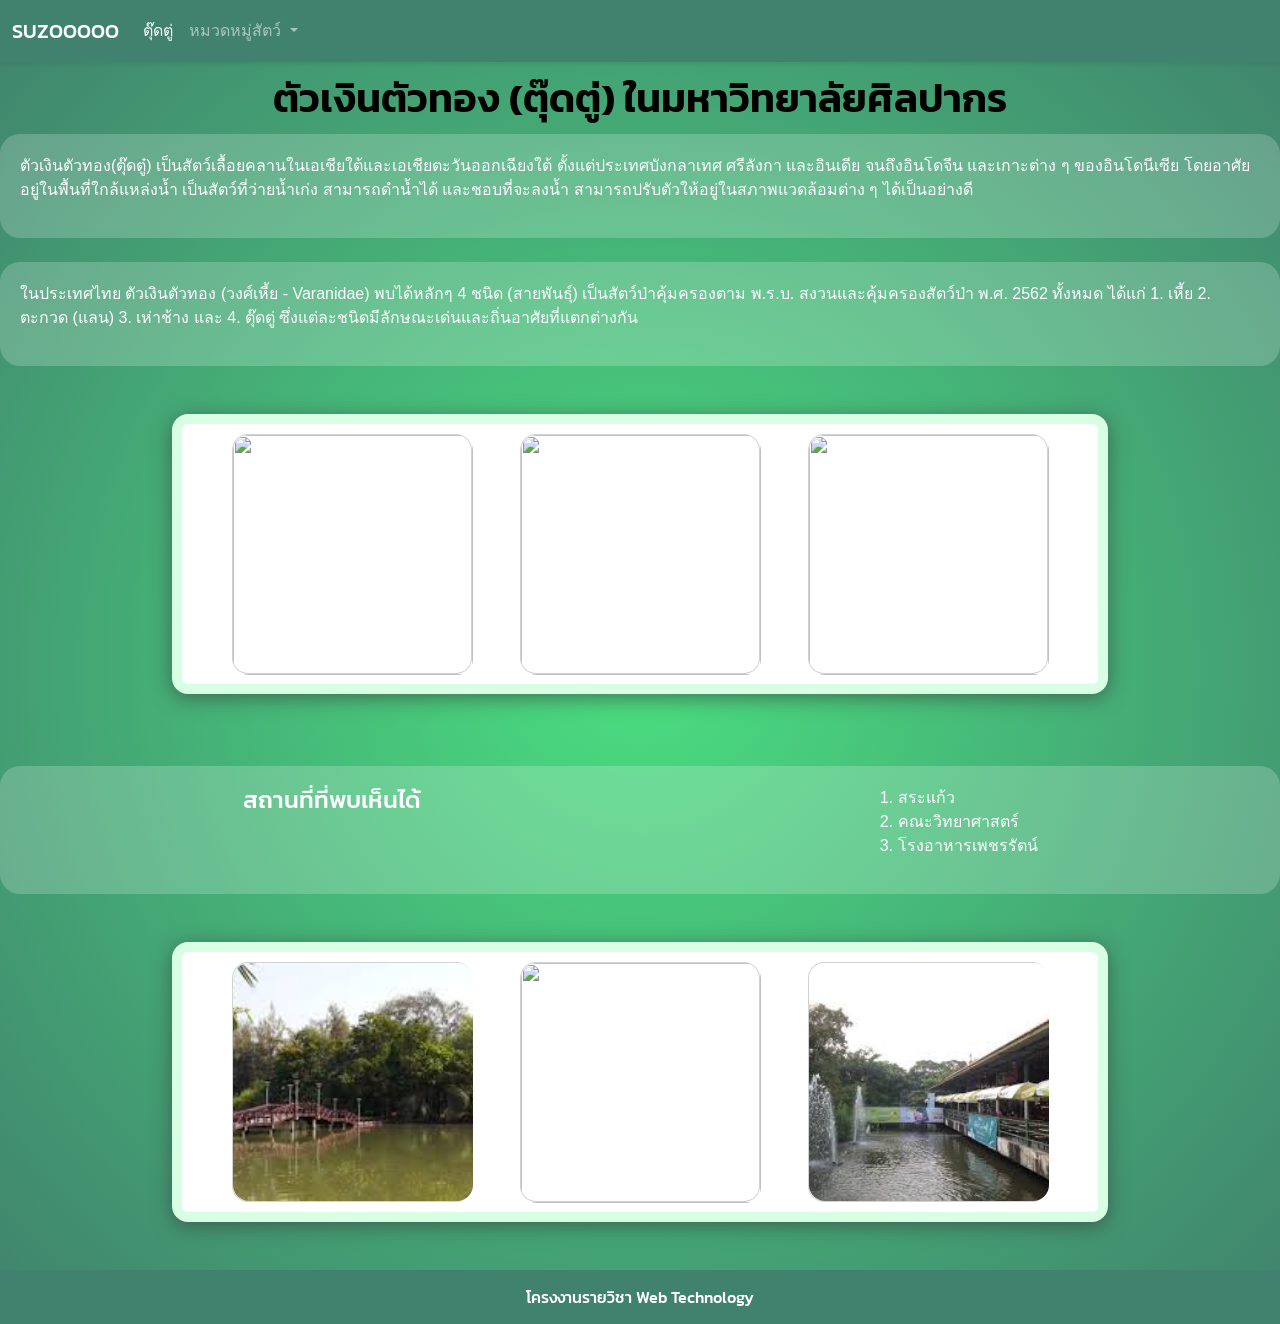
==== commit 6aa4ab31: "update" ====
--- a/index.html
+++ b/index.html
@@ -3,132 +3,135 @@
 <head>
     <meta charset="UTF-8">
     <meta name="viewport" content="width=device-width, initial-scale=1.0">
-    <title>SUZOOOO</title>
-    <link href="https://cdn.jsdelivr.net/npm/bootstrap@5.3.8/dist/css/bootstrap.min.css" rel="stylesheet" integrity="sha384-sRIl4kxILFvY47J16cr9ZwB07vP4J8+LH7qKQnuqkuIAvNWLzeN8tE5YBujZqJLB" crossorigin="anonymous"></head>
-    <script src="https://cdn.jsdelivr.net/npm/bootstrap@5.3.8/dist/js/bootstrap.bundle.min.js" integrity="sha384-FKyoEForCGlyvwx9Hj09JcYn3nv7wiPVlz7YYwJrWVcXK/BmnVDxM+D2scQbITxI" crossorigin="anonymous"></script>    <nav class="navbar navbar-expand-lg bg-body-tertiary">
-
+    <title>SUZOOOOO</title>
+    <link rel="stylesheet" href="css/style.css">
+    <link rel="preconnect" href="https://fonts.googleapis.com">
+    <link rel="preconnect" href="https://fonts.gstatic.com" crossorigin>
+    <link href="https://fonts.googleapis.com/css2?family=Kanit:ital,wght@0,100;0,200;0,300;0,400;0,500;0,600;0,700;0,800;0,900;1,100;1,200;1,300;1,400;1,500;1,600;1,700;1,800;1,900&display=swap" rel="stylesheet">
+    <link href="https://cdn.jsdelivr.net/npm/bootstrap@5.3.3/dist/css/bootstrap.min.css" rel="stylesheet">
+</head>
 <body>
-    
- <nav class="navbar navbar-expand-lg navbar-dark bg-dark"></nav>   
+    <nav class="navbar navbar-expand-lg navbar-dark bg-green sticky-top shadow-sm">
     <div class="container-fluid">
-        <a class="navbar-brand display-1 fw-bold" href="#">SUZOOOO</a>
+        <a class="navbar-brand" >SUZOOOOO</a>
         <button class="navbar-toggler" type="button" 
                 data-bs-toggle="collapse" 
-                data-bs-target="#navbarNav">
+                data-bs-target="#darkNav">
             <span class="navbar-toggler-icon"></span>
         </button>
         
-        <!-- Navigation Links -->
-        <div class="collapse navbar-collapse" id="navbarNav">
-            <ul class="navbar-nav">
+        <div class="collapse navbar-collapse" id="darkNav">
+            <ul class="navbar-nav me-auto">
                 <li class="nav-item">
-                    <a class="nav-link" href="#"></a>
+                    <a class="nav-link active" href="#">ตุ๊ดตู่</a>
                 </li>
-                <li class="nav-item">
-                    <a class="nav-link" href="#">contact</a>
+                <!-- Dropdown -->
+                <li class="nav-item dropdown">
+                    <a class="nav-link dropdown-toggle" href="#" 
+                       role="button" data-bs-toggle="dropdown">
+                        หมวดหมู่สัตว์
+                    </a>
+                    <ul class="dropdown-menu">
+                        <li><a class="dropdown-item" href="https://webtech68-ten.vercel.app/">Home</a></li>
+                        
+                        <li><hr class="dropdown-divider"></li>
+                        <li><a class="dropdown-item" href="https://zen-iota-ten.vercel.app/suzooooosub1.html">สุนัข</a></li>
+                        <li><a class="dropdown-item" href="https://bird-six-psi.vercel.app/">นก</a></li>
+                        <li><a class="dropdown-item" href="https://web-six-eosin-87.vercel.app/">สัตว์น้ำ</a></li>
+                    </ul>
                 </li>
             </ul>
         </div>
     </div>
 </nav>
 
-<!-- Carousel พื้นฐาน -->
-<style>
-#myCarousel .carousel-item img{
-   height: clamp(200px, 50vw, 500px);
-  width: 100%;
-  object-fit: cover;
-  object-position: center;
-  image-rendering: auto;
-}
-</style>
-<div id="myCarousel" class="carousel slide mb-4" data-bs-ride="carousel">
-
-    <!-- Indicators (จุดบอกสไลด์) -->
-    <div class="carousel-indicators">
-        <button type="button" data-bs-target="#myCarousel" data-bs-slide-to="0" class="active"></button>
-        <button type="button" data-bs-target="#myCarousel" data-bs-slide-to="1"></button>
-        <button type="button" data-bs-target="#myCarousel" data-bs-slide-to="2"></button>
-    </div>
-
-    <!-- Slides -->
-    <div class="carousel-inner">
-        <div class="carousel-item active"data-bs-interval="10000">
-            <img src="https://i.ibb.co/rKHBf2py/IMG-3903.jpg" class="d-block w-100" alt="Slide 1">
-            <div class="carousel-caption d-none d-md-block">
-                <p class="text-center fw-bold ">welcome to SUZOOOO</p>
-                <p class="fst-italic">สัตว์ต่างๆในมหาวิทยาลัยศิลปากร
-                </p>
-            </div>
-        </div>
-        <div class="carousel-item"data-bs-interval="5000">
-            <img src="https://picsum.photos/800/400?random=2" class="d-block w-100" alt="Slide 2">
-        </div>
-        <div class="carousel-item"data-bs-interval="5000">
-            <img src="https://picsum.photos/800/400?random=3" class="d-block w-100" alt="Slide 3">
+    <div class="banner">
+        <div class="container">
+            <h1>ตัวเงินตัวทอง (ตุ๊ดตู่) ในมหาวิทยาลัยศิลปากร</h1>
         </div>
     </div>
 
-    <!-- ปุ่มเลื่อน -->
-    <button class="carousel-control-prev" type="button" data-bs-target="#myCarousel" data-bs-slide="prev">
-        <span class="carousel-control-prev-icon"></span>
-    </button>
-    <button class="carousel-control-next" type="button" data-bs-target="#myCarousel" data-bs-slide="next">
-        <span class="carousel-control-next-icon"></span>
-    </button>
-</div>
-</div>
-
-<div class="container">
-  <div class="row g-3">
-    <div class="col-12 col-md-6 col-lg-3">
-      <div class="card shadow-lg">
-        <a class="d-block rounded overflow-hidden ratio ratio-1x1"
-           href="https://807.vercel.app/">
-          <img src="https://i.ibb.co/3m2C1yHF/IMG-3892.jpg"
-               class="w-100 h-100"
-               style="object-fit: cover;"
-               alt="">
-        </a>
-      </div>
+    <div class="text-box">
+        <p>ตัวเงินตัวทอง(ตุ๊ดตู๋) เป็นสัตว์เลื้อยคลานในเอเชียใต้และเอเชียตะวันออกเฉียงใต้ ตั้งแต่ประเทศบังกลาเทศ ศรีลังกา และอินเดีย จนถึงอินโดจีน และเกาะต่าง ๆ ของอินโดนีเซีย โดยอาศัยอยู่ในพื้นที่ใกล้แหล่งน้ำ เป็นสัตว์ที่ว่ายน้ำเก่ง สามารถดำน้ำได้ และชอบที่จะลงน้ำ สามารถปรับตัวให้อยู่ในสภาพแวดล้อมต่าง ๆ ได้เป็นอย่างดี</p>
     </div>
 
-    <div class="col-12 col-md-6 col-lg-3">
-      <div class="card shadow-lg">
-        <a class="d-block rounded overflow-hidden ratio ratio-1x1"
-           href="https://zen-iota-ten.vercel.app/suzooooosub1.html?fbclid=IwY2xjawQiDRdleHRuA2FlbQIxMABicmlkETFvejFYRmhjVXR0V2ZJZkhLc3J0YwZhcHBfaWQQMjIyMDM5MTc4ODIwMDg5MgABHvP_FDdHuksqu-MVe7ryWma0Gg8u5IeoKncqU5M9bzxAptNTYPIIBmNWFXRy_aem_t53y7wSLpgfoc1ibVLt2lA">
-          <img src="https://i.ibb.co/6pq1P6D/IMG-3893.jpg"
-               class="w-100 h-100"
-               style="object-fit: cover;"
-               alt="">
-        </a>
-      </div>
+    <br>
+
+    <div class="text-box">
+        <p>ในประเทศไทย ตัวเงินตัวทอง (วงศ์เหี้ย - Varanidae) พบได้หลักๆ 4 ชนิด (สายพันธุ์) เป็นสัตว์ป่าคุ้มครองตาม พ.ร.บ. สงวนและคุ้มครองสัตว์ป่า พ.ศ. 2562 ทั้งหมด ได้แก่ 1. เหี้ย 2. ตะกวด (แลน) 3. เห่าช้าง และ 4. ตุ๊ดตู่ ซึ่งแต่ละชนิดมีลักษณะเด่นและถิ่นอาศัยที่แตกต่างกัน</p>
+    </div>
+    
+    <br>
+    <div class="main-contetnt py-4">
+        <div class="toc-card mb-4">
+            <div class="row g-5 mg-5">
+                <div class="col-md-4 d-flex justify-content-center">
+                    <div class="host card" style="width: 15rem; height: 15rem; border-radius: 16px;">
+                        <img  src="https://scontent.fbkk17-1.fna.fbcdn.net/v/t1.15752-9/650240175_1430148751392255_3014062482140823131_n.jpg?stp=dst-jpg_s960x960_tt6&_nc_cat=108&ccb=1-7&_nc_sid=9f807c&_nc_ohc=yeMU3_IgX7oQ7kNvwHv361R&_nc_oc=AdnijWXfDJ0Fs7jD6g751rr31DxP81gkxI_Go6UbW232IKeEN78Y2emLu4GqiJymbJE&_nc_zt=23&_nc_ht=scontent.fbkk17-1.fna&_nc_ss=8&oh=03_Q7cD4wGyQYczsstyEw74KaPzKsdFRlsSU4bXbQrxfCFI-XKrbQ&oe=69DE32CD" 
+                        class="object-fit-cover" style="width: 15rem; height: 15rem; border-radius: 16px;">
+                    </div>
+                </div>
+
+                <div class="col-md-4">
+                    <div class="host card" style="width: 15rem; height: 15rem; border-radius: 16px;">
+                        <img  src="https://encrypted-tbn0.gstatic.com/images?q=tbn:ANd9GcSE3jVajYlr_x4zZFmlz5IgsV8XIFq4CakzruHnBvq40Z6K4UYtqe7xa_KtzkIeIF2bvjQ5lQL1z2SG6xKt-bRFCzML-ENRRZuyURUkoRhQ&s=10" 
+                        class="object-fit-cover" style="width: 15rem; height: 15rem; border-radius: 16px;">
+                    </div>
+                </div>
+
+                <div class="col-md-4">
+                    <div class="host card" style="width: 15rem; height: 15rem; border-radius: 16px;">
+                        <img  src="https://scontent.fbkk17-1.fna.fbcdn.net/v/t1.15752-9/648464534_3843119875997954_5948253894121062990_n.jpg?stp=dst-jpg_s960x960_tt6&_nc_cat=102&ccb=1-7&_nc_sid=9f807c&_nc_ohc=c1pfWwl0nqgQ7kNvwHOxKJW&_nc_oc=AdnyyBgb6Tp7crnB7BDC8AgAz_hKeYt3KLHLRbDO8Z2SR8MBCVlhUwGkm0n3fxmime0&_nc_zt=23&_nc_ht=scontent.fbkk17-1.fna&_nc_ss=8&oh=03_Q7cD4wEY8vP93x1zElDYC3pWe_BRandz5aDI45GsRKkF--3A9A&oe=69DE4A52" 
+                        class="object-fit-cover" style="width: 15rem; height: 15rem; border-radius: 16px;">
+                    </div>
+                </div>
+            </div>
+        </div>
+    </div>
+            <br>
+
+            <div class="text-box">
+                <h4>สถานที่ที่พบเห็นได้</h4>
+                <ol>
+                    <li>สระแก้ว</li>
+                    <li>คณะวิทยาศาสตร์</li>
+                    <li>โรงอาหารเพชรรัตน์</li>
+                    
+                </ol>
+            </div>
+
+            <br>
+
+    <div class="main-contetnt py-4">
+        <div class="toc-card mb-4">
+            <div class="row g-5 mg-5">
+                <div class="col-md-4 d-flex justify-content-center">
+                    <div class="host card" style="width: 15rem; height: 15rem; border-radius: 16px;">
+                        <img  src="[data-uri]" 
+                        class="object-fit-cover" style="width: 15rem; height: 15rem; border-radius: 16px;">
+                    </div>
+                </div>
+
+                <div class="col-md-4">
+                    <div class="host card" style="width: 15rem; height: 15rem; border-radius: 16px;">
+                        <img  src="https://encrypted-tbn0.gstatic.com/images?q=tbn:ANd9GcRERu92IjumO1ElNuGxXlw72BUL6oZu8919OQ&s" 
+                        class="object-fit-cover" style="width: 15rem; height: 15rem; border-radius: 16px;">
+                    </div>
+                </div>
+
+                <div class="col-md-4">
+                    <div class="host card" style="width: 15rem; height: 15rem; border-radius: 16px;">
+                        <img  src="[data-uri]" 
+                        class="object-fit-cover" style="width: 15rem; height: 15rem; border-radius: 16px;">
+                    </div>
+                </div>
+            </div>
+        </div>
     </div>
 
-    <div class="col-12 col-md-6 col-lg-3">
-      <div class="card shadow-lg">
-        <a class="d-block rounded overflow-hidden ratio ratio-1x1"
-           href="https://web-six-eosin-87.vercel.app/?fbclid=IwY2xjawQiDUpleHRuA2FlbQIxMABicmlkETFvejFYRmhjVXR0V2ZJZkhLc3J0YwZhcHBfaWQQMjIyMDM5MTc4ODIwMDg5MgABHoiKjx-n3hEXdz5uWYsVDfMUF7om93xP3EZwxetG4qcs1W7iyYHAWEv6hd-Z_aem_kePWDB4U_eonTnitHnDj4A">
-          <img src="https://i.ibb.co/1YZgW6qj/IMG-3905.jpg"
-               class="w-100 h-100"
-               style="object-fit: cover;"
-               alt="">
-        </a>
-      </div>
-    </div>
-
-    <div class="col-12 col-md-6 col-lg-3">
-      <div class="card shadow-lg">
-        <a class="d-block rounded overflow-hidden ratio ratio-1x1"
-           href="https://bird-six-psi.vercel.app/?fbclid=IwY2xjawQiDWNleHRuA2FlbQIxMABicmlkETFvejFYRmhjVXR0V2ZJZkhLc3J0YwZhcHBfaWQQMjIyMDM5MTc4ODIwMDg5MgABHuU1-cWxquKnvafeRxKFJRrTcqt2bY9k3_q40KvkN8maZ2-p4PZAs3WBIB4S_aem_p1YtkuGy6rGDBeiuES_IZg">
-          <img src="https://i.ibb.co/C5LS8vKD/IMG-3895.jpg"
-               class="w-100 h-100"
-               style="object-fit: cover;"
-               alt="">
-        </a>
-      </div>
-    </div>
-  </div>
-</div>
-</body>
+    <footer>
+        โครงงานรายวิชา Web Technology
+    </footer>
+    
+    <script src="https://cdn.jsdelivr.net/npm/bootstrap@5.3.3/dist/js/bootstrap.bundle.min.js"></script>
 </html>
--- a/css/style.css
+++ b/css/style.css
@@ -0,0 +1,81 @@
+body {
+    margin: 0;
+    font-family: "Kanit", sans-serif;
+    font-weight: 300;
+    font-style: normal;
+    font-size: 16px;
+    line-height: 1.8;
+    color: #374151;
+    background: radial-gradient(circle, #4ade80, #40826d);
+}
+
+div {
+    display: flex;
+    unicode-bidi: isolate;
+    justify-content: space-around;
+}
+.navbar {
+    width: 100%;
+    background-color: #40826d;
+}
+
+.navbar-brand{
+    color: #ffffff;
+    font-family: "Kanit", sans-serif;
+    font-weight: 500;
+    font-style: bold;
+    font-size: 16px;
+    line-height: 1.8;
+}
+
+.banner h1 {
+    color: black;
+    font-family: "Kanit", sans-serif;
+    font-weight: 600;
+    font-style: normal;
+    line-height: 1.8;
+    margin-bottom: auto;
+    text-align: center;
+}
+
+
+.text-box {
+    display: flex;
+    padding: 20px;
+    border-radius: 20px;
+    background: rgba(255, 255, 255, 0.2);
+    color: white;
+    font-family: "Kanit", sans-serif;
+}
+
+.toc-card {
+    background: #ffffff;
+    border-radius: 16px;
+    border: 10px solid #d8ffe4;
+    box-shadow: 0 4px 20px rgba(57, 57, 57, 0.6);
+    padding-top: 10px;
+    padding-bottom: 10px;
+    padding-left: 50px;
+    padding-right: 50px;
+    position: relative;
+    margin-left: 50;
+    margin-right: 50;
+}
+
+
+.host:hover {
+    transform: scale(1.02) translate(0);
+    box-shadow: 0 4px 20px rgba(6, 99, 59, 0.227);
+    border: #074b36;
+}
+
+footer {
+    background-color: #40826d;
+    color: white;
+    text-align: center;
+    padding: 15px;
+    font-family: "Kanit", sans-serif;
+    font-weight: 500;
+    font-style: bold;
+}
+
